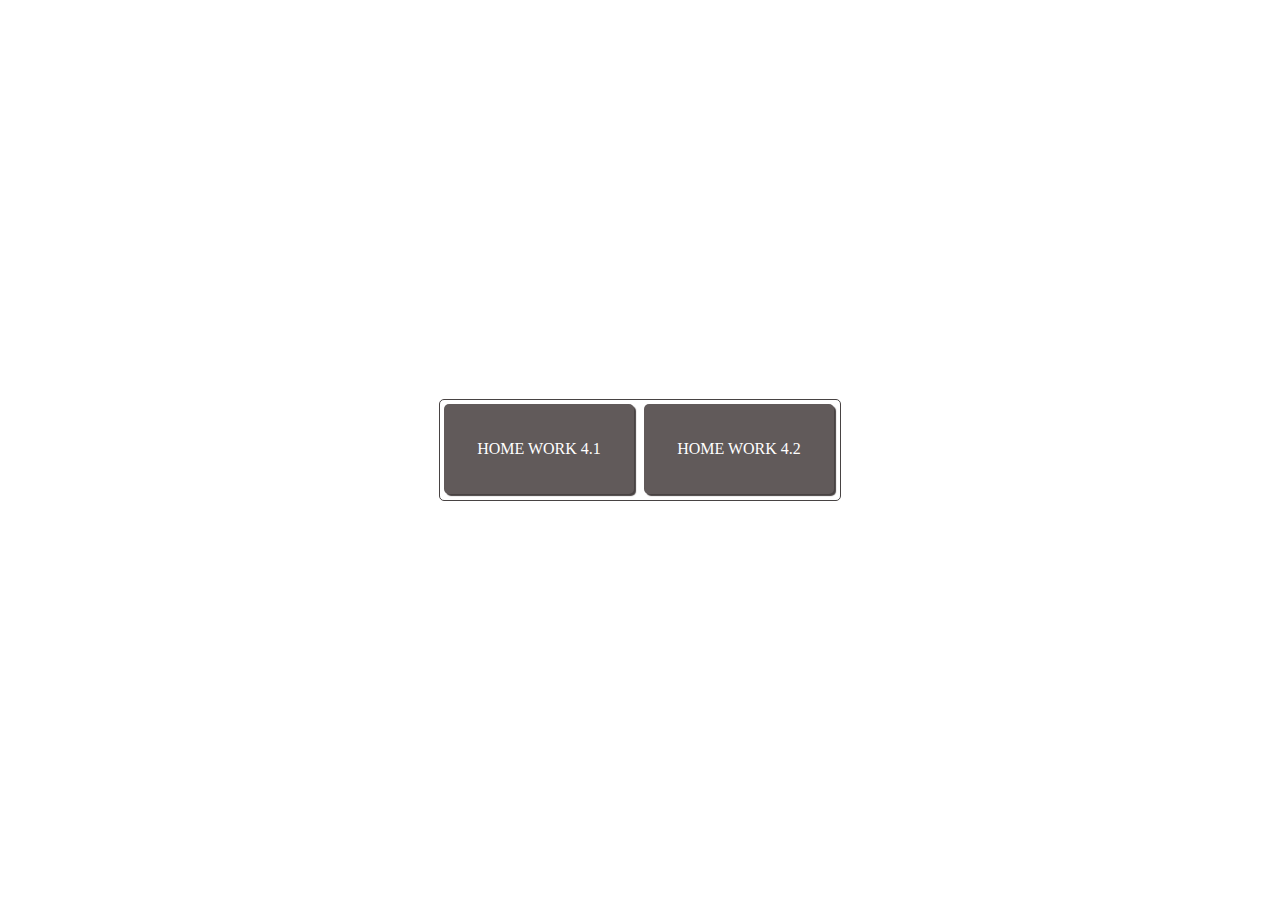
==== index.html @ c56ebb71 "add option in Home Work 4" ====
<!doctype html>
<html lang="en">
<head>
    <meta charset="UTF-8">
    <meta name="viewport"
          content="width=device-width, user-scalable=no, initial-scale=1.0, maximum-scale=1.0, minimum-scale=1.0">
    <meta http-equiv="X-UA-Compatible" content="ie=edge">
    <title>Home work 4</title>
    <link rel="stylesheet" href="css/style.css">
</head>
<body>
    <div class="wrapper">
        <div class="pagination">
            <div class="pagination__item">
                <a href="homeWork4.1/index.html" target="_blank" class="link">home work 4.1</a>
            </div>
            <div class="pagination__item">
                <a href="homeWork4.2/index.html" target="_blank" class="link">home work 4.2</a>
            </div>
        </div>
    </div>
</body>
</html>
---- css/style.css ----
body{
    margin: 0;
    padding: 0;
}

.wrapper{
    width: 100%;
    height: 100vh;

    display: flex;
    justify-content: center;
    align-items: center;
}

.pagination{
    width: 400px;
    height: 100px;

    display: flex;

    border-radius: 5px;
    border: 1px solid #484343;
}

.pagination__item{
    width: calc(50% - 10px);
    height: calc(100% - 10px);
    margin: 4px 6px 6px 4px;



    border-radius: 5px;
    background-color: #615a5a;
    box-shadow: 2px 2px 1px hsl(0, 4%, 27%);
}

.pagination__item:active{
    margin: 5px;
    box-shadow: none;
}

.link{
    width: 100%;
    height: 100%;

    display: flex;
    justify-content: center;
    align-items: center;

    text-decoration: none;
    text-transform: uppercase;
    color: white;
}
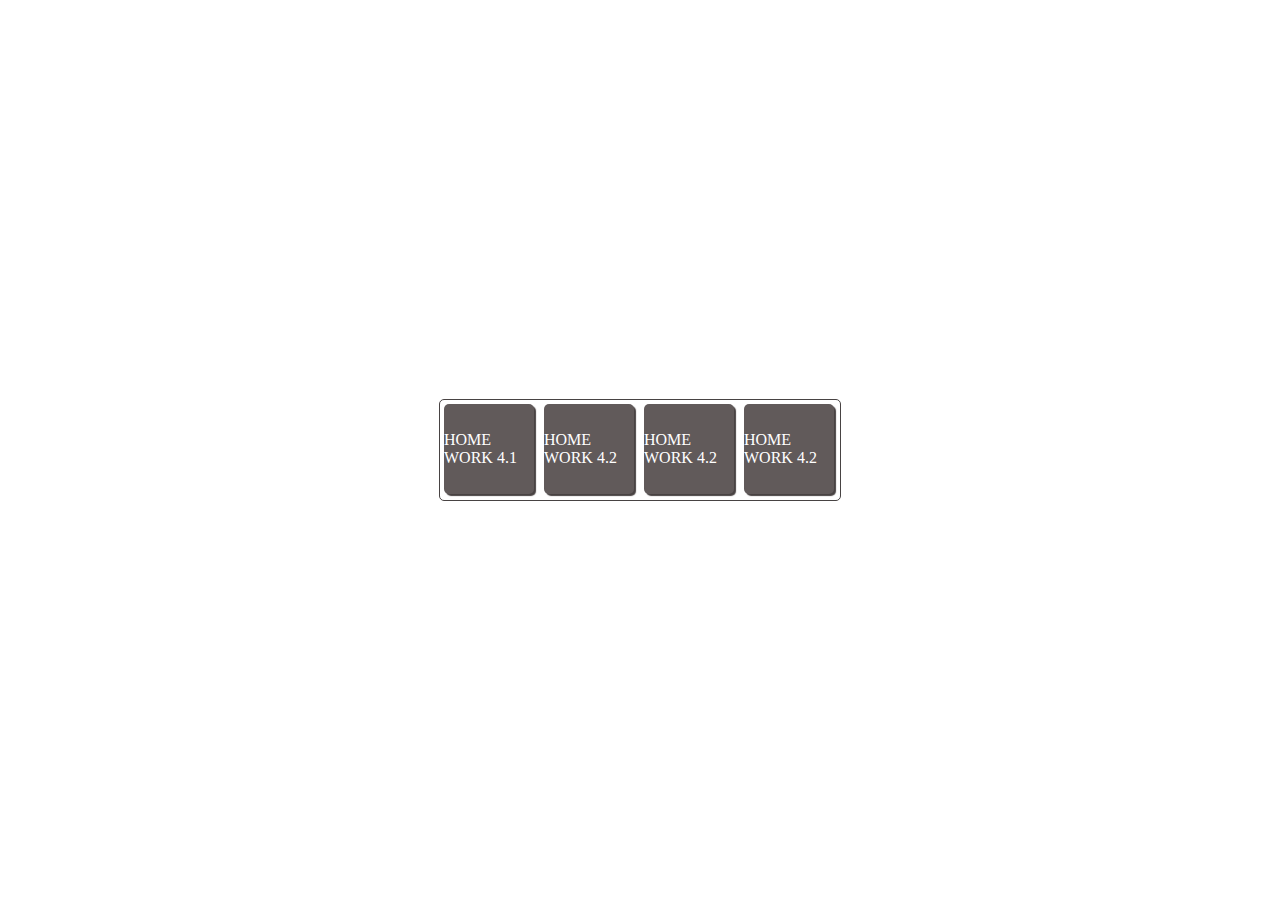
==== commit 279d0ed1: "finished homeWork 4.3" ====
--- a/index.html
+++ b/index.html
@@ -17,6 +17,12 @@
             <div class="pagination__item">
                 <a href="homeWork4.2/index.html" target="_blank" class="link">home work 4.2</a>
             </div>
+            <div class="pagination__item">
+                <a href="homeWork4.3/index.html" target="_blank" class="link">home work 4.2</a>
+            </div>
+            <div class="pagination__item">
+                <a href="homeWork4.4/index.html" target="_blank" class="link">home work 4.2</a>
+            </div>
         </div>
     </div>
 </body>
